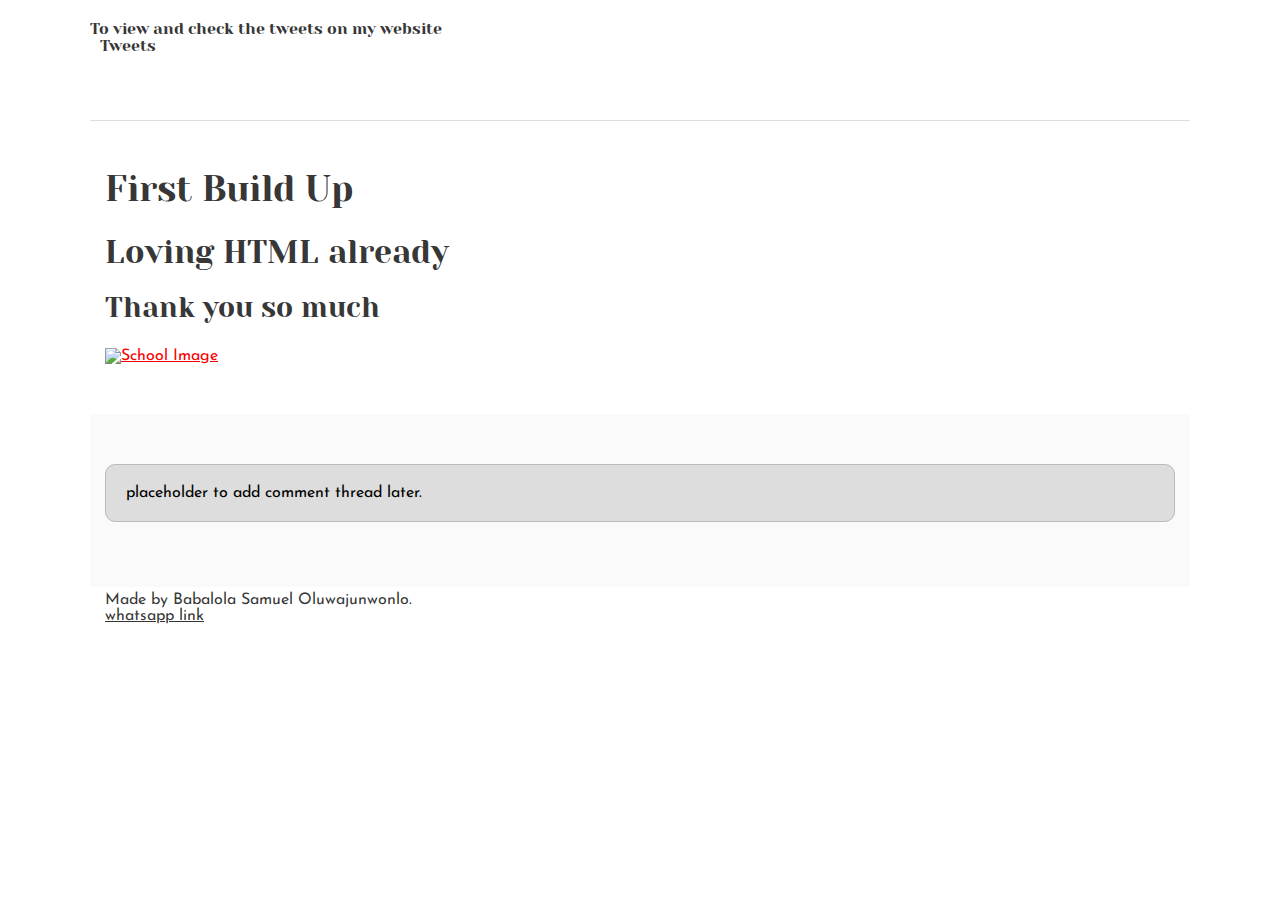
==== css_basic/index.html @ 7c5c9ece "css" ====
<!DOCTYPE html>
<html lang="en">
	<head>
		<title>ALU Web Development</title>
		<link href="base.css" rel="stylesheet">
		<link href="styles.css" rel="stylesheet">
	</head>
	<body>
		<header>
			<ul>
				<li>To view and check the tweets on my website<br><a href="tweets.html">Tweets</a></li>
			</ul>
		</header>
		<main>
			<article>
				<h1>First Build Up</h1>
				<h2>Loving HTML already</h2>
				<h3>Thank you so much</h3> <br>
				<a href="https://www.holbertonschool.com/holberton-logo.png"><img src="https://www.holbertonschool.com/holberton-logo.png" alt="School Image"></a>
			</article>	
			<aside>
				<p>placeholder to add comment thread later.</p>
			</aside>	
		</main>
		<footer>
			<p>Made by Babalola Samuel Oluwajunwonlo. <br><a href="https://call.whatsapp.com/video/ABQLEmviHrjiPDBilajfmP" target="_blank">whatsapp link</a></p>
		</footer>
	</body>
</html>
---- css_basic/base.css ----
/* Importing webfonts */
/* (If you're learning CSS, you should disregard that) */

@import url(https://fonts.googleapis.com/css?family=Yeseva+One);
@import url(https://fonts.googleapis.com/css?family=Josefin+Sans:400,700,700italic,400italic);


/* CSS reset rules */

html, body {
	height: 100%;
	min-height: 100%;
}
html, body, div, span, applet, object, iframe,
h1, h2, h3, h4, h5, h6, p, blockquote, pre,
a, abbr, acronym, address, big, cite, code,
del, dfn, img, ins, kbd, q, s, samp,
small, strike, sub, sup, tt, var,
b, u, i, center,
dl, dt, dd,
fieldset, form, label, legend,
table, caption, tbody, tfoot, thead, tr, th, td,
article, aside, canvas, details, embed, 
figure, figcaption, footer, header, hgroup, 
menu, nav, output, ruby, section, summary,
time, mark, audio, video {
	margin: 0;
	padding: 0;
	border: 0;
	font-size: 100%;
	font: inherit;
	vertical-align: baseline;
}
/* HTML5 display-role reset for older browsers */
article, aside, details, figcaption, figure, 
footer, header, hgroup, menu, nav, section {
	display: block;
}
body {
	line-height: 1;
}
blockquote, q {
	quotes: none;
}
blockquote:before, blockquote:after,
q:before, q:after {
	content: '';
	content: none;
}
table {
	border-collapse: collapse;
	border-spacing: 0;
}


/* Fonts and colors */

body {
	font-family: 'Josefin Sans', serif;
	color: rgba(0, 0, 0, 0.8);
}
h1, h2, h3, h4, h5, h6, header {
	font-family: 'Yeseva One', sans-serif;
}
article {
}
header {
	border-bottom: 1px solid rgb(221,221,221);
	transition: border-bottom-color 1s ease;
}
header a {
	color: rgba(0, 0, 0, 0.8);
}
aside {
	background: #FAFAFA;
}
aside p {
	border: 1px solid #bbb;
	background: #ddd;
	color: black;
}
footer a {
	color: rgba(0, 0, 0, 0.8);
}
a {
	color: #F80002;
}


/* Positioning and margins */

@media (min-width: 1100px) {
	body {
		width: 1100px;
		margin: 0 auto;
	}
}

article {
	padding: 50px 15px;
}
article > *:first-child {
	margin-top: 0;
}
aside {
	padding: 50px 15px;
}
header .right {
	float: right;
	margin: 0 10px 15px;
}


/* Header */
header {
	padding: 20px 0;
	height: 80px;
}
header ul {
	list-style: none;
	margin: 0;
	padding: 0;
}
header li {
	display: inline;
	vertical-align:middle;
}
header li:first-child {
	margin: 0;
}
header li a {
	margin: 0 10px;
}
header li.logo {
	font-size: 36px;
}
header a {
	text-decoration: none;
}


/* Aside */

aside p {
	border-radius: 10px;
	padding: 20px 20px;
}


/* Footer */

footer {
	padding: 5px 15px;
	height: 80px;
}


/* Text styles and margins */

p {
	margin-bottom: 15px;
}
h1 {
	font-size: 36px;
	margin: 40px 0 20px;
}
h2 {
	font-size: 32px;
	margin: 30px 0 15px;
}
h3 {
	font-size: 28px;
	margin: 25px 0 10px;
}
h4 {
	font-size: 20px;
	font-weight: bold;
	margin: 20px 0 10px;
}
h5 {
	font-size: 18px;
	font-weight: bold;
	margin: 15px 0 10px;
}
h6 {
	font-weight: bold;
	margin: 5px 0;
}

@media (max-width: 800px) {
  body.works_on_smartphone {
  	display: block;
  }
  body.works_on_smartphone main {
  	display: block;
  }
  header .right {
  	float: none;
  }
}
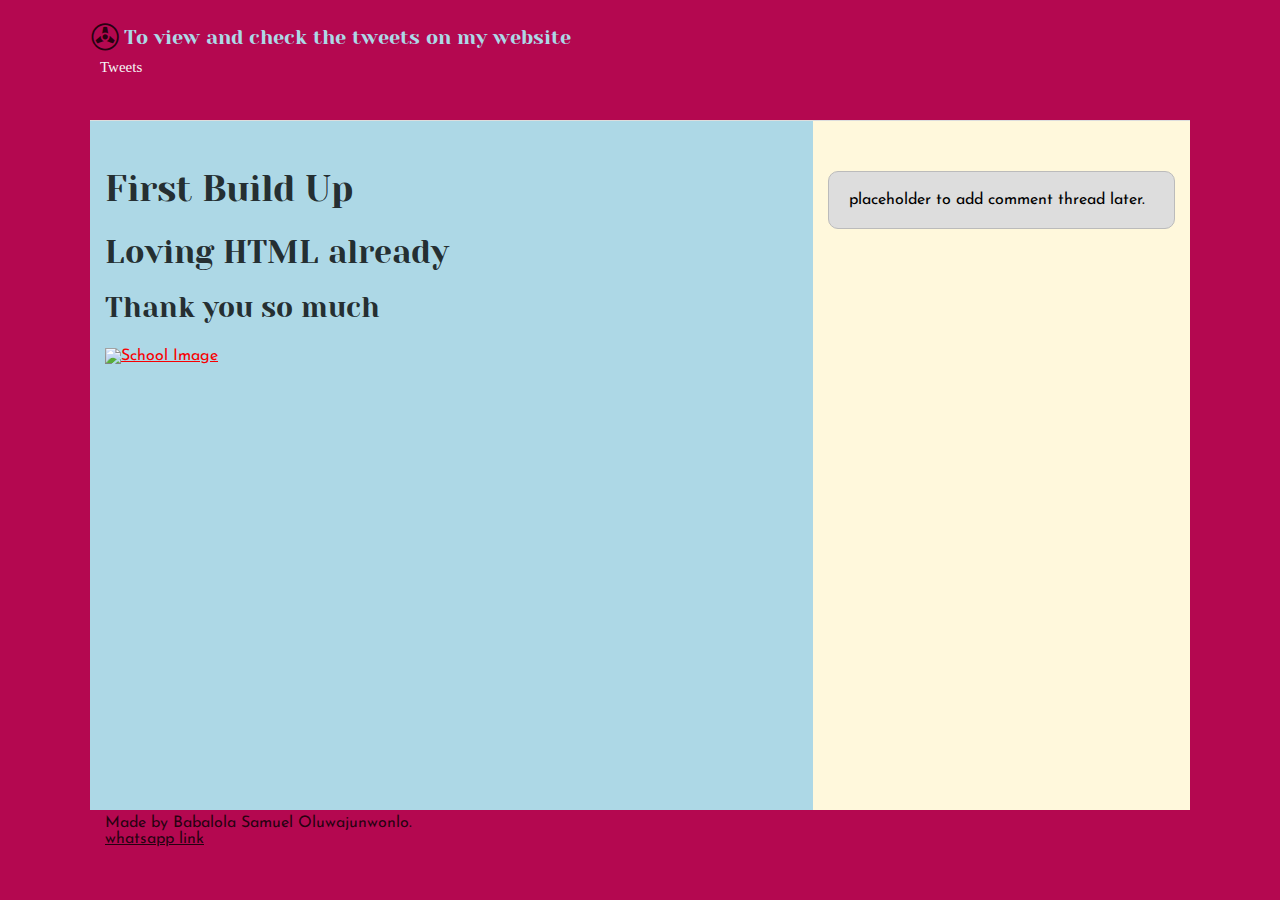
==== commit 588e8d80: "website" ====
--- a/css_basic/index.html
+++ b/css_basic/index.html
@@ -2,13 +2,14 @@
 <html lang="en">
 	<head>
 		<title>ALU Web Development</title>
-		<link href="base.css" rel="stylesheet">
-		<link href="styles.css" rel="stylesheet">
+		<link href="./base.css" rel="stylesheet">
+		<link href="./styles.css" rel="stylesheet">
 	</head>
-	<body>
+	<body class="works_on_smartphone">
 		<header>
 			<ul>
-				<li>To view and check the tweets on my website<br><a href="tweets.html">Tweets</a></li>
+                <li class="logo">&#9991;</li>
+				<li class="text">To view and check the tweets on my website<br><a class="page" href="tweets.html">Tweets</a></li>
 			</ul>
 		</header>
 		<main>
@@ -16,7 +17,7 @@
 				<h1>First Build Up</h1>
 				<h2>Loving HTML already</h2>
 				<h3>Thank you so much</h3> <br>
-				<a href="https://www.holbertonschool.com/holberton-logo.png"><img src="https://www.holbertonschool.com/holberton-logo.png" alt="School Image"></a>
+				<a href="https://bit.ly/3IDKBBH"><img src="https://bit.ly/3IDKBBH" alt="School Image"></a>
 			</article>	
 			<aside>
 				<p>placeholder to add comment thread later.</p>
--- a/css_basic/styles.css
+++ b/css_basic/styles.css
@@ -0,0 +1,40 @@
+body{
+    display: flex;
+    flex-direction: column;
+    background-color: rgb(180, 8, 80);
+}
+
+main{
+    display: flex;
+    flex-direction: row;
+    flex: auto;
+}
+
+article {
+    flex: 2;
+    overflow-y: auto;
+    background-color: lightblue;
+}
+
+aside {
+    flex: 1;
+    overflow-y: auto;
+    background-color: cornsilk;
+}
+
+.logo{
+    width: 70px;
+    height: auto;
+}
+
+.text{
+    font-size: 20px;
+    color: lightblue;
+}
+
+.page{
+    font-size: 15px;
+    font-family: Cambria, Cochin, Georgia, Times, 'Times New Roman', serif;
+    font-weight: 100;
+    color: whitesmoke;
+}
